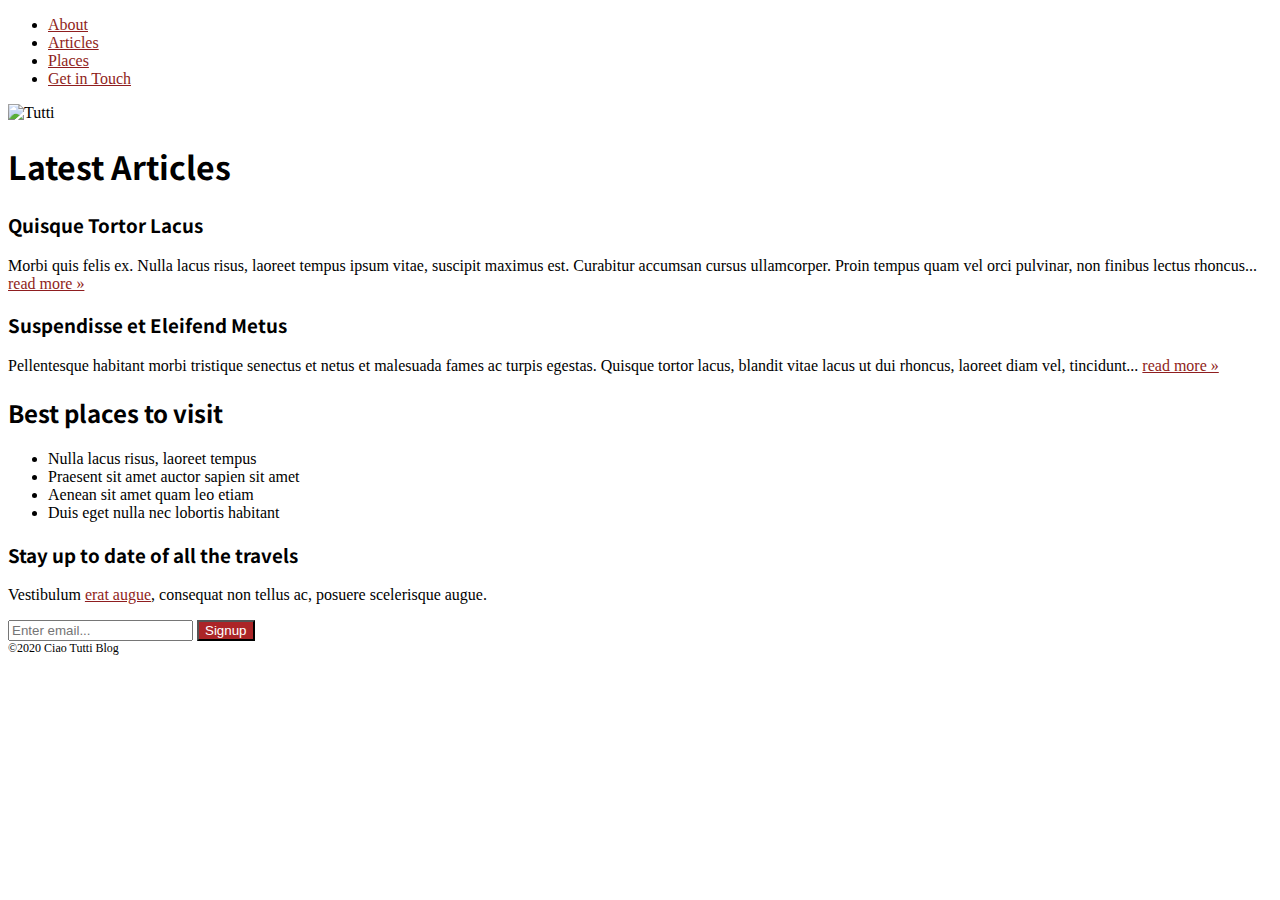
==== opdracht-1/index.html @ 5552f29a "update" ====
<!DOCTYPE html>
<html lang="en">
<head>
    <meta charset="UTF-8">
    <link rel="stylesheet" href="base/base-styles.css">
    <link rel="stylesheet" href="styles.css">
    <title>Opdracht 1 - selectors</title>
</head>
<body>
    <div class="wrapper">
        <header>
            <nav>
                <ul>
                    <li><a href="https://ciaotutti.nl/about">About</a></li>
                    <li><a href="https://ciaotutti.nl/articles">Articles</a></li>
                    <li><a href="https://ciaotutti.nl/places">Places</a></li>
                    <li><a href="https://ciaotutti.nl/contact">Get in Touch</a></li>
                </ul>
            </nav>
        </header>

        <img id=tutti src="assets/header-image.jpg" alt="Tutti">

        <main>
            <h1>Latest Articles</h1>
            <article>
                <h3>Quisque Tortor Lacus</h3>
                <p>Morbi quis felis ex. Nulla lacus risus, laoreet tempus ipsum vitae, suscipit maximus est. Curabitur accumsan cursus ullamcorper. Proin tempus quam vel orci pulvinar, non finibus lectus rhoncus... <a href="#">read more &raquo;</a></p>
            </article>
            <article>
                <h3>Suspendisse et Eleifend Metus</h3>
                <p>Pellentesque habitant morbi tristique senectus et netus et malesuada fames ac turpis egestas. Quisque tortor lacus, blandit vitae lacus ut dui rhoncus, laoreet diam vel, tincidunt... <a href="#">read more &raquo;</a></p>
            </article>

            <div>
                <div class="places-to-visit">
                    <h2>Best places to visit</h2>
                    <ul>
                        <li>Nulla lacus risus, laoreet tempus</li>
                        <li>Praesent sit amet auctor sapien sit amet</li>
                        <li>Aenean sit amet quam leo etiam</li>
                        <li>Duis eget nulla nec  lobortis habitant</li>
                    </ul>
                </div>
                <div class="subscribe">
                    <h3>Stay up to date of all the travels</h3>
                    <p>Vestibulum <a href="#">erat augue</a>, consequat non tellus ac, posuere scelerisque augue.</p>
                    <input type="text" placeholder="Enter email...">
                    <input id=submit type="submit" value="Signup">
                </div>
            </div>
        </main>

        <footer
            <span class="ciao">&copy;2020 Ciao Tutti Blog</span>
        </footer>
    </div>
</body>
</html>
---- opdracht-1/styles.css ----
/* ======================================================
   OEFENEN MET CSS SELECTORS
========================================================= */
@import url('https://fonts.googleapis.com/css2?family=Noto+Sans+JP&display=swap');
/* 0: Voorbeeld: maak de achtergrondkleur van de pagina wit */
body {
    background-color: #FFFFFF;
}

/* 1.1 Geef de 'img' tag in the header een ID en zet zijn breedte op 100% */
#tutti {
    width: 100%;
}


/* 1.2 Verander de kleur van alle list items in de unordered list naar hsl(110, 29%, 52%) */
li > a {
    color: #65855e;
}

/* 1.3 Geef de 'span' tag in de footer een beschrijvende class name en maak de lettergrootte kleiner  */
.ciao {
    font-size: 12px;
}


/* 1.4 Haal de text-decoration van navigatie-links weg, geef onbezochte links de kleur hsl(359, 79%, 56%) en verander de kleur wanneer de gebruiker er overheen hovert. */

li > a {
    color: #8f1e20;
}

li > a:hover {
    color: #2d8f27;
}

/* 1.5 Maak een hover- en visited stijl voor alle links in 'main'. */
a{
    color: #8f1e20;
}

a:hover {
    color: #65855e;
}

main a:visited {
    color: #0000ff;

}

/* Verander de achtergrond van de SignUp button. Tip: https://developer.mozilla.org/en-US/docs/Web/CSS/Attribute_selectors  */
#submit{
    color: #ffffff;
    background-color: #ab2527;
}

/* Geef het tekst-veld een blauwe rand wanneer hij in focus is */
article{
    display: block;
    position: relative;
}
article:hover{
    display: block;
    position: relative;
    border-style: solid;
    border-color: #0000ff;
}

/* Target alle heading tags op de pagina en zet hun font-family op 'Noto Sans JP', sans-serif */
h1, h2, h3{
    font-family: 'Noto Sans JP', sans-serif;git push -u origin main
}
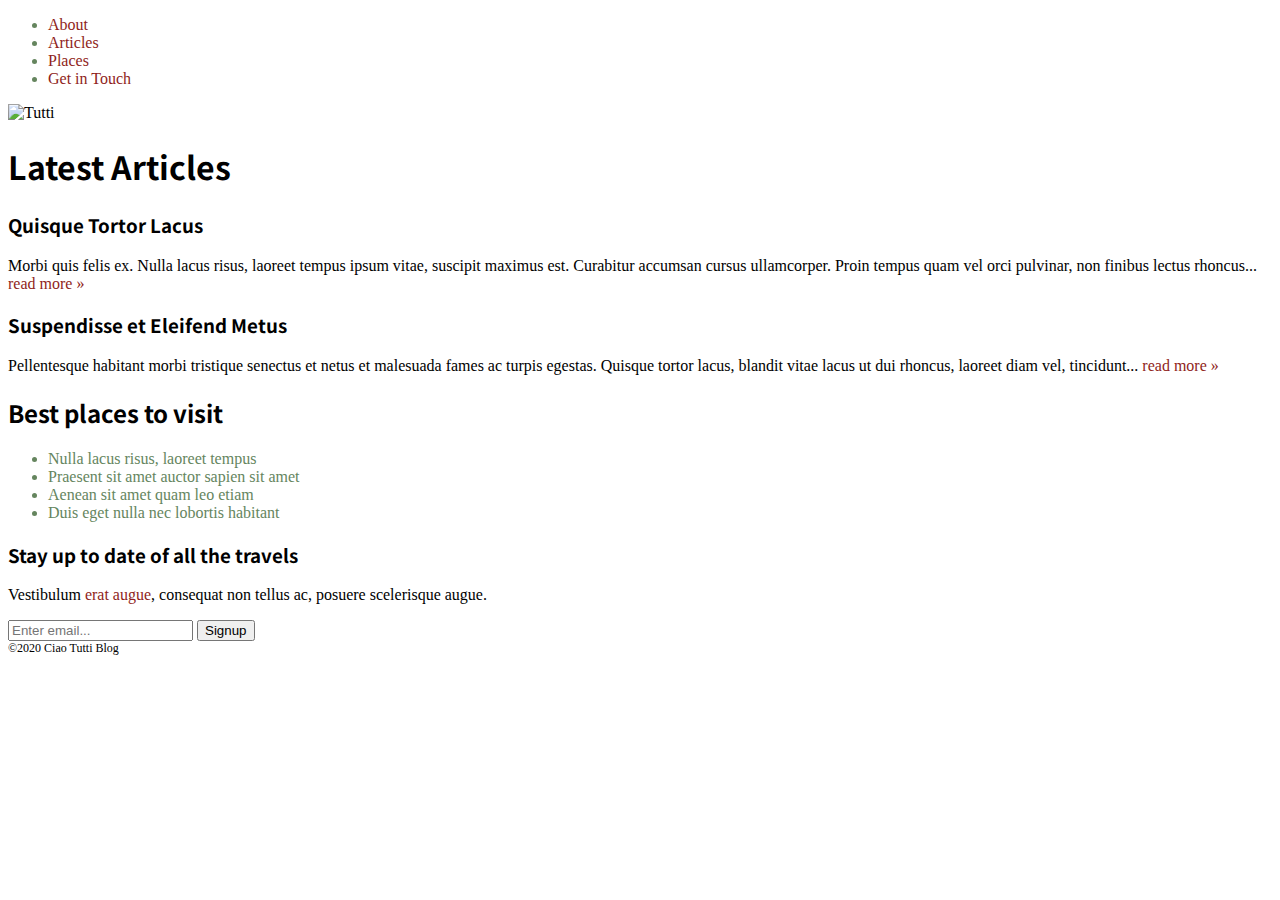
==== commit 54eff4bc: "laatste update" ====
--- a/opdracht-1/index.html
+++ b/opdracht-1/index.html
@@ -46,7 +46,7 @@
                     <h3>Stay up to date of all the travels</h3>
                     <p>Vestibulum <a href="#">erat augue</a>, consequat non tellus ac, posuere scelerisque augue.</p>
                     <input type="text" placeholder="Enter email...">
-                    <input id=submit type="submit" value="Signup">
+                    <input type="submit" value="Signup">
                 </div>
             </div>
         </main>
--- a/opdracht-1/styles.css
+++ b/opdracht-1/styles.css
@@ -12,9 +12,9 @@
     width: 100%;
 }
 
+/* 1.2 Verander de kleur van alle list items in de unordered list naar hsl(110, 29%, 52%) */
 
-/* 1.2 Verander de kleur van alle list items in de unordered list naar hsl(110, 29%, 52%) */
-li > a {
+ul {
     color: #65855e;
 }
 
@@ -23,23 +23,22 @@
     font-size: 12px;
 }
 
-
 /* 1.4 Haal de text-decoration van navigatie-links weg, geef onbezochte links de kleur hsl(359, 79%, 56%) en verander de kleur wanneer de gebruiker er overheen hovert. */
-
-li > a {
+.wrapper a {
     color: #8f1e20;
+    text-decoration: none;
 }
 
-li > a:hover {
+.wrapper a:hover {
     color: #2d8f27;
 }
 
 /* 1.5 Maak een hover- en visited stijl voor alle links in 'main'. */
-a{
+main a {
     color: #8f1e20;
 }
 
-a:hover {
+main a:hover {
     color: #65855e;
 }
 
@@ -49,26 +48,19 @@
 }
 
 /* Verander de achtergrond van de SignUp button. Tip: https://developer.mozilla.org/en-US/docs/Web/CSS/Attribute_selectors  */
-#submit{
+#submit {
     color: #ffffff;
     background-color: #ab2527;
 }
 
 /* Geef het tekst-veld een blauwe rand wanneer hij in focus is */
-article{
-    display: block;
-    position: relative;
-}
-article:hover{
-    display: block;
-    position: relative;
-    border-style: solid;
-    border-color: #0000ff;
+#submit:focus {
+    border: blue 3px;
 }
 
 /* Target alle heading tags op de pagina en zet hun font-family op 'Noto Sans JP', sans-serif */
-h1, h2, h3{
-    font-family: 'Noto Sans JP', sans-serif;git push -u origin main
+h1, h2, h3 {
+    font-family: 'Noto Sans JP', sans-serif;
 }
 
 
